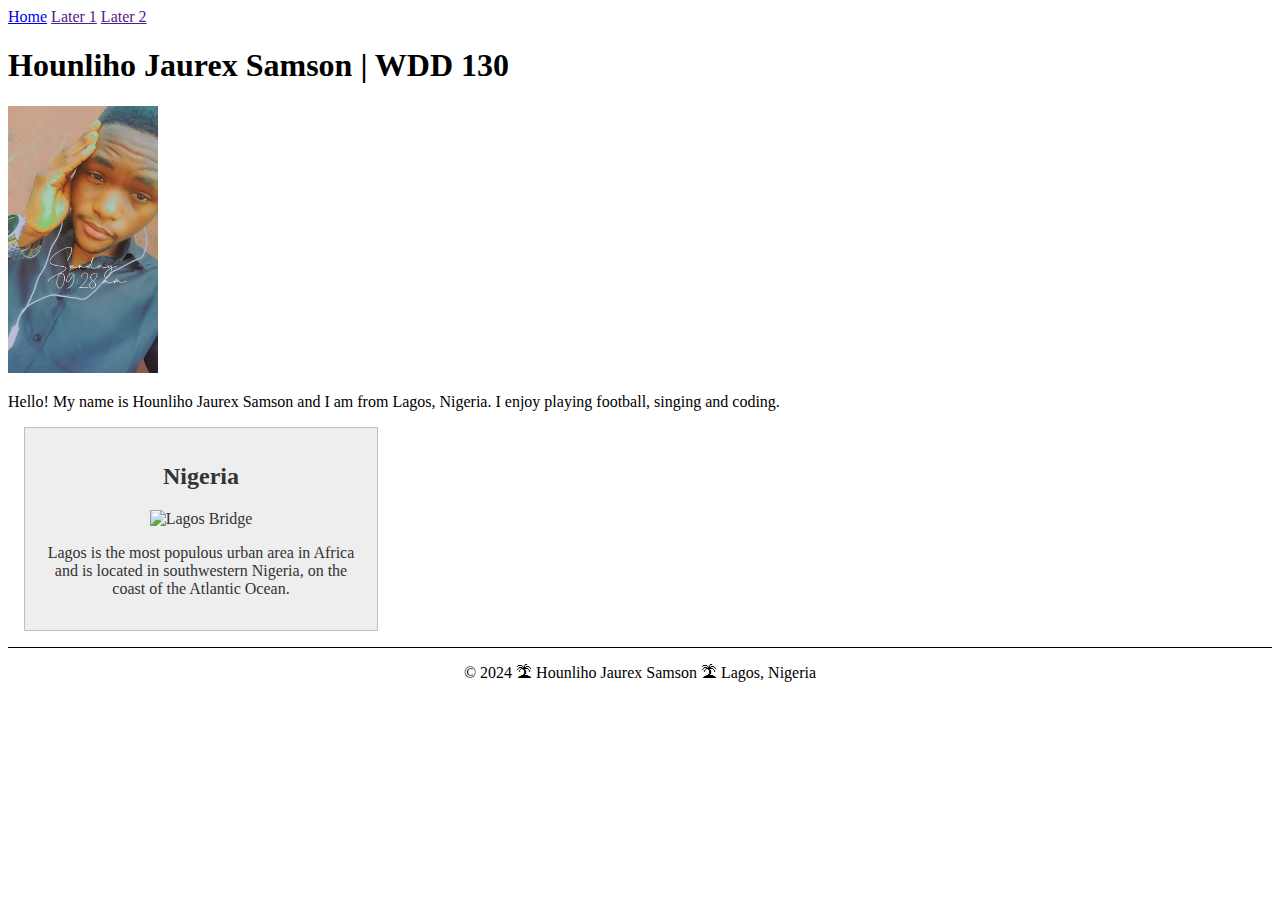
==== index.html @ caa9acb4 "New commit message" ====
<!DOCTYPE html>
<html lang="en">
<head>
    <meta charset="UTF-8">
    <meta name="viewport" content="width=device-width, initial-scale=1.0">
    <title>Hounliho Jaurex Samson | WDD 130</title>
    <meta name="description" content="">
    <meta name="author" content="Hounliho Jaurex Samson">
    <link rel="stylesheet" href="style.css">
</head>

<body>
    <header>
        <nav>
            <a href="#">Home</a>
            <a href="">Later 1</a>
            <a href="">Later 2</a>
        </nav>
    </header>

    <main>
        <h1>Hounliho Jaurex Samson | WDD 130</h1>

        <img src="images/profile.JPG" alt="Hounliho Jaurex Samson" width="200">

        <p>Hello! My name is Hounliho Jaurex Samson and I am from Lagos, Nigeria. I enjoy playing football, singing and coding.</p>
    </main>

    <aside>
        <h2>Nigeria</h2>
        <img src="https://th.bing.com/th/id/OIP.SR6xQk6PuL5eLygk3oudtwHaEK?rs=1&pid=ImgDetMain" alt="Lagos Bridge">
        <p>Lagos is the most populous urban area in Africa and is located in southwestern Nigeria, on the coast of the Atlantic Ocean.</p>
    </aside>

    <footer>
        <p>&copy; 2024 🏝 Hounliho Jaurex Samson 🏝 Lagos, Nigeria</p>
    </footer>
</body>
</html>
---- style.css ----
main {
    max-width: 840px;
}

aside {
    width: 20rem;
    margin: 1rem;
    border: 1px solid rgba(0, 0, 0, 0.2);
    padding: 1rem;
    background-color: #eee;
    color: #333;
    text-align: center;
}

aside img {
    width: 200px;
    height: auto;
}

main img {
    width: 150px;
    height: auto;
}

p {
    padding: 0;
}

footer {
    margin-top: 15px;
    border-top: 1px solid #000;
    text-align: center;
}
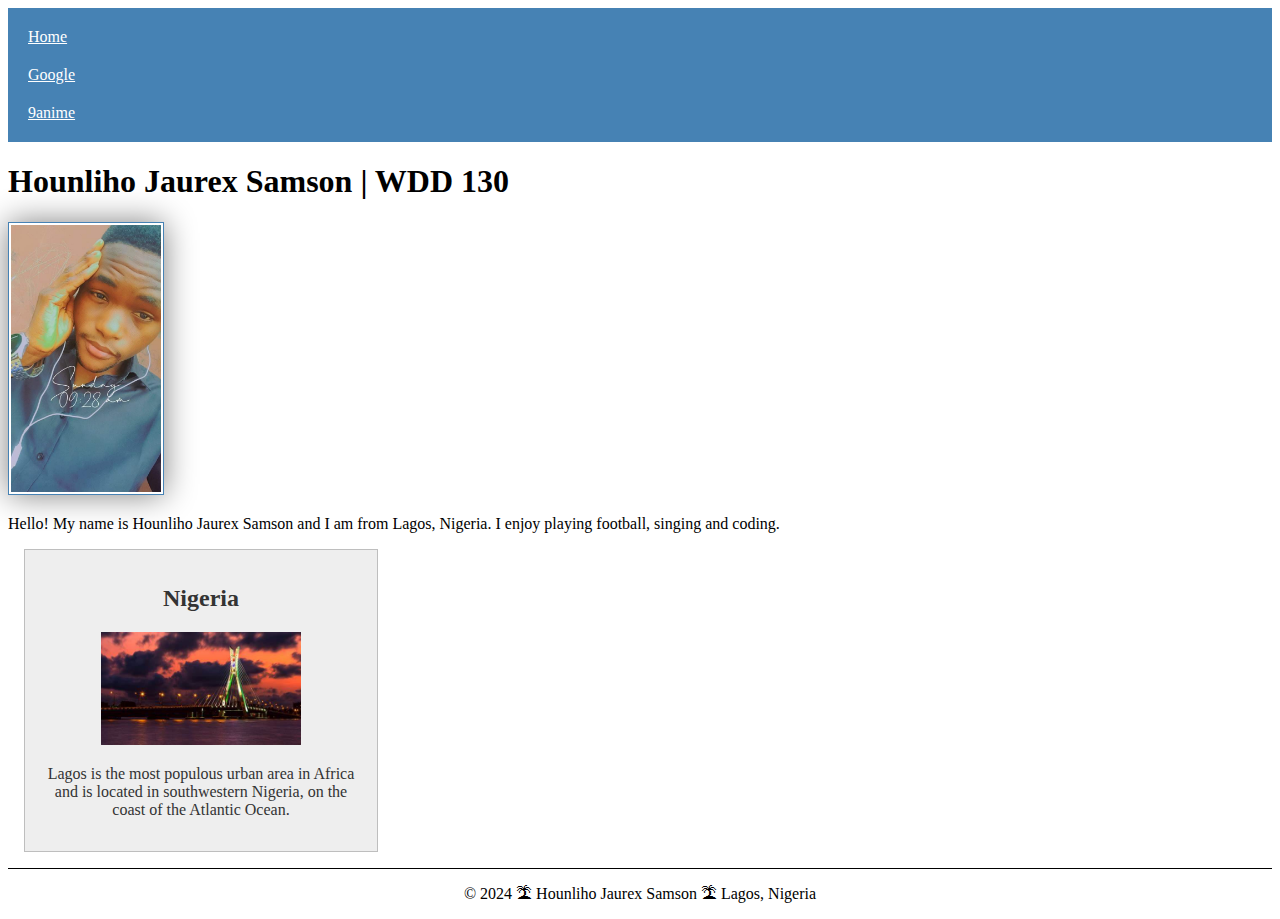
==== commit 379f8ca8: "further corrections" ====
--- a/index.html
+++ b/index.html
@@ -4,17 +4,17 @@
     <meta charset="UTF-8">
     <meta name="viewport" content="width=device-width, initial-scale=1.0">
     <title>Hounliho Jaurex Samson | WDD 130</title>
-    <meta name="description" content="">
+    <meta name="description" content="Futher work on enhancing my course Home Page">
     <meta name="author" content="Hounliho Jaurex Samson">
-    <link rel="stylesheet" href="style.css">
+    <link rel="stylesheet" href="styles/styles.css">
 </head>
 
 <body>
     <header>
         <nav>
             <a href="#">Home</a>
-            <a href="">Later 1</a>
-            <a href="">Later 2</a>
+            <a href="www.google.com">Google</a>
+            <a href="www.9anime.pe">9anime</a>
         </nav>
     </header>
 
@@ -28,7 +28,7 @@
 
     <aside>
         <h2>Nigeria</h2>
-        <img src="https://th.bing.com/th/id/OIP.SR6xQk6PuL5eLygk3oudtwHaEK?rs=1&pid=ImgDetMain" alt="Lagos Bridge">
+        <img src="images/lagos bridge.jpeg" alt="Lagos Bridge">
         <p>Lagos is the most populous urban area in Africa and is located in southwestern Nigeria, on the coast of the Atlantic Ocean.</p>
     </aside>
 
--- a/styles/styles.css
+++ b/styles/styles.css
@@ -0,0 +1,46 @@
+main {
+    max-width: 840px;
+}
+
+nav {
+    background-color: steelblue;
+    padding: 10px;
+}
+
+nav a {
+    color: white;
+    padding: 10px;
+    display: block;
+}
+aside {
+    width: 20rem;
+    margin: 1rem;
+    border: 1px solid rgba(0, 0, 0, 0.2);
+    padding: 1rem;
+    background-color: #eee;
+    color: #333;
+    text-align: center;
+}
+
+aside img {
+    width: 200px;
+    height: auto;
+}
+
+main img {
+    width: 150px;
+    height: auto;
+    border: 1px solid steelblue;
+    padding: 2px;
+    box-shadow: 0 0 30px gray;
+}
+
+p {
+    padding: 0;
+}
+
+footer {
+    margin-top: 15px;
+    border-top: 1px solid #000;
+    text-align: center;
+}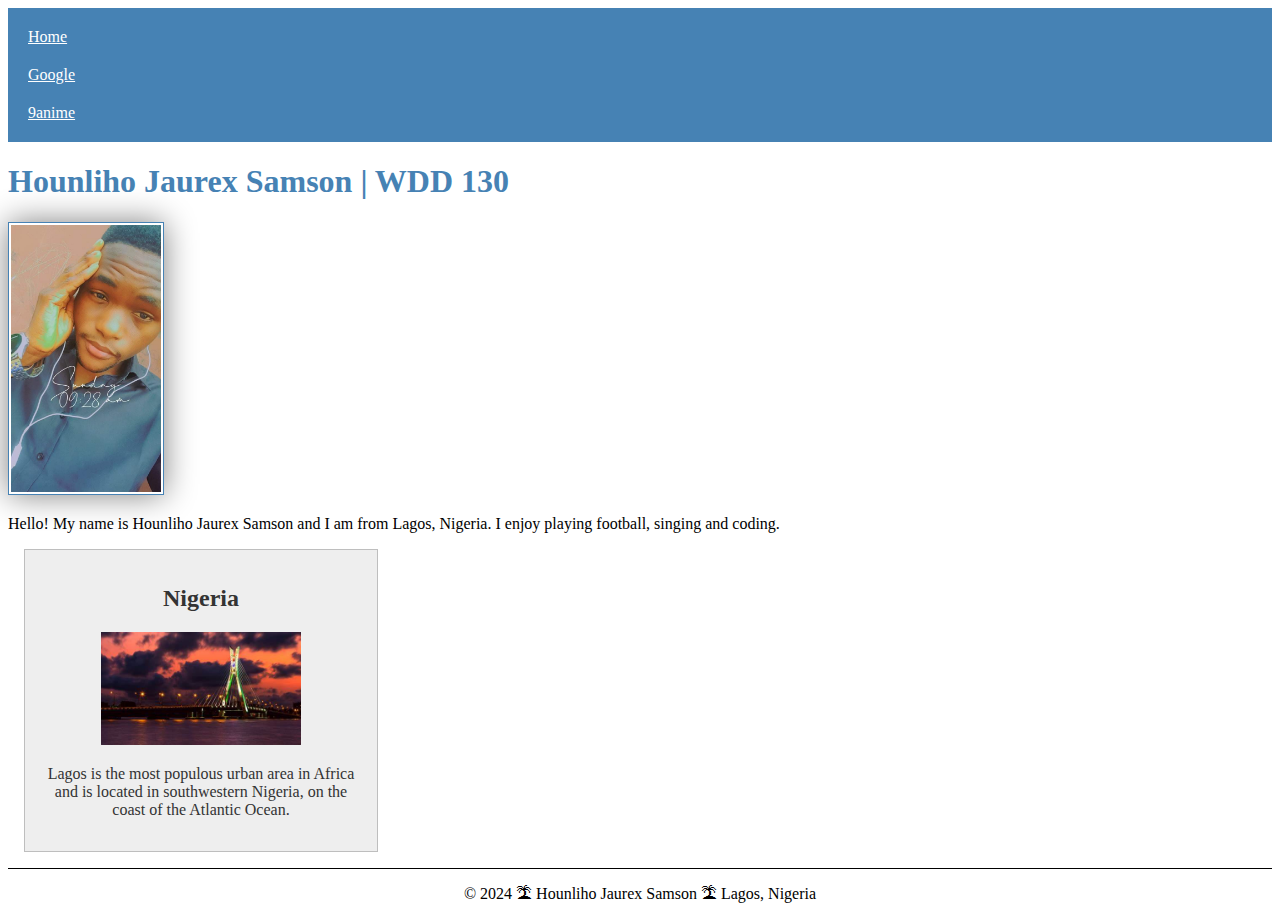
==== commit 320a7a20: "New modifications" ====
--- a/index.html
+++ b/index.html
@@ -1,11 +1,12 @@
 <!DOCTYPE html>
-<html lang="en">
+<html lang="en-US">
 <head>
     <meta charset="UTF-8">
     <meta name="viewport" content="width=device-width, initial-scale=1.0">
-    <title>Hounliho Jaurex Samson | WDD 130</title>
-    <meta name="description" content="Futher work on enhancing my course Home Page">
-    <meta name="author" content="Hounliho Jaurex Samson">
+    <title>Hounliho Samson | WDD 130</title>
+    <meta name="description" content="Futher work on enhancing my course Home Page. Stage two modification of the course Home Page">
+    <meta name="author" content="Hounliho Samson">
+
     <link rel="stylesheet" href="styles/styles.css">
 </head>
 
--- a/styles/styles.css
+++ b/styles/styles.css
@@ -12,6 +12,11 @@
     padding: 10px;
     display: block;
 }
+
+h1 {
+    color: steelblue;
+}
+
 aside {
     width: 20rem;
     margin: 1rem;
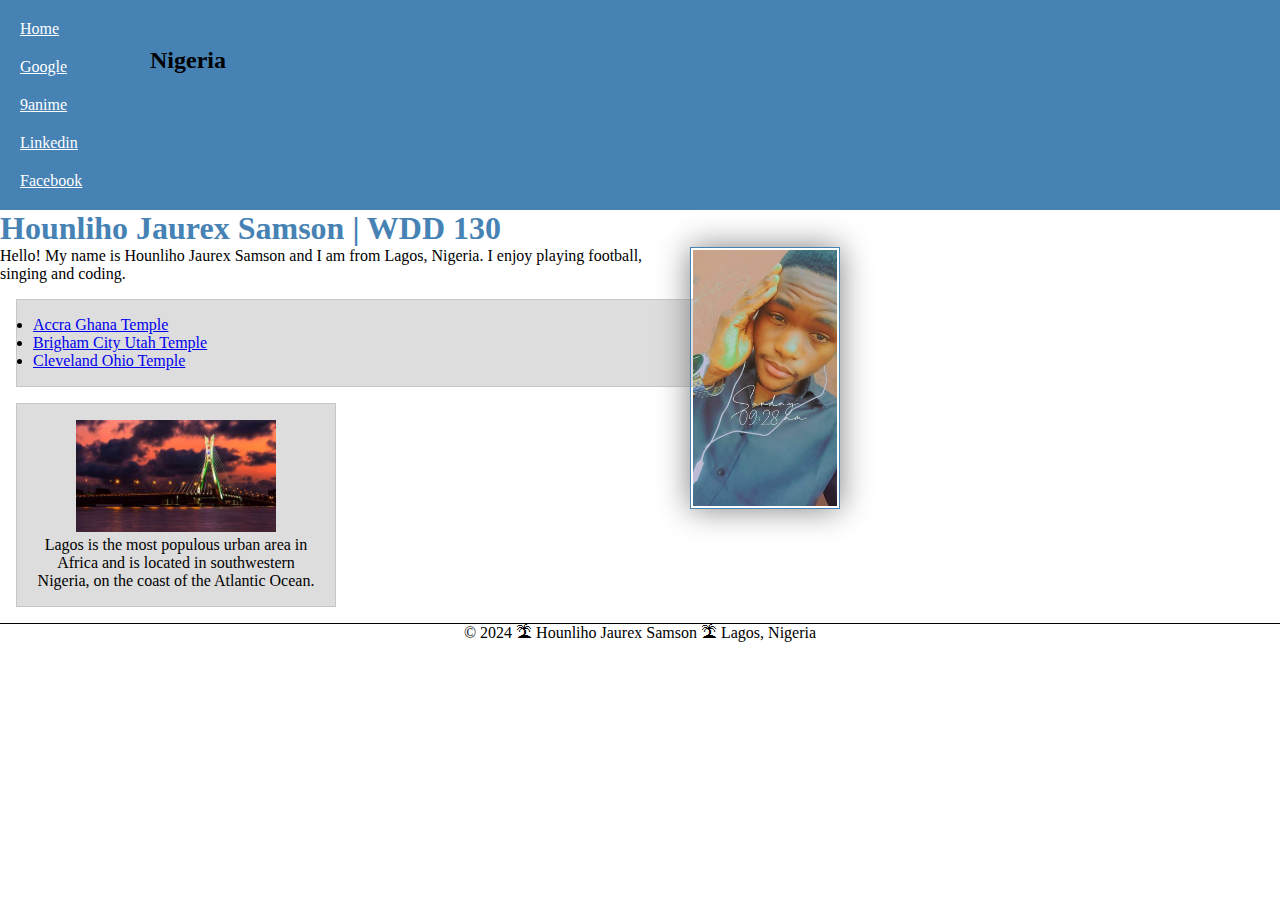
==== commit 7eb7a6eb: "home page enhancement" ====
--- a/index.html
+++ b/index.html
@@ -16,6 +16,9 @@
             <a href="#">Home</a>
             <a href="www.google.com">Google</a>
             <a href="www.9anime.pe">9anime</a>
+            <a href="https://www.linkedin.com/in/hounliho-jaurex-samson" target="_blank">Linkedin</a>
+            <a href="https://facebook.com" target="_blank">Facebook</a>
+            
         </nav>
     </header>
 
@@ -25,11 +28,20 @@
         <img src="images/profile.JPG" alt="Hounliho Jaurex Samson" width="200">
 
         <p>Hello! My name is Hounliho Jaurex Samson and I am from Lagos, Nigeria. I enjoy playing football, singing and coding.</p>
+
+        <ul class="box">
+            <li><a href="https://www.churchofjesuschrist.org/temples/details/accra-ghana-temple?lang=eng" target="_blank">Accra Ghana Temple</a></li>
+
+            <li><a href="https://www.churchofjesuschrist.org/temples/details/brigham-city-utah-temple?lang=eng" target="_blank">Brigham City Utah Temple</a></li>
+
+            <li><a href="https://www.churchofjesuschrist.org/temples/details/cleveland-ohio-temple?lang=eng" target="_blank">Cleveland Ohio Temple</a></li>
+
+        </ul>
     </main>
 
-    <aside>
+    <aside class="box">
         <h2>Nigeria</h2>
-        <img src="images/lagos bridge.jpeg" alt="Lagos Bridge">
+        <img src="images/lagos_bridge.jpeg" alt="Lagos Bridge">
         <p>Lagos is the most populous urban area in Africa and is located in southwestern Nigeria, on the coast of the Atlantic Ocean.</p>
     </aside>
 
@@ -37,4 +49,5 @@
         <p>&copy; 2024 🏝 Hounliho Jaurex Samson 🏝 Lagos, Nigeria</p>
     </footer>
 </body>
+<!-- Saturday 11th of May, 2024 -->
 </html>--- a/styles/styles.css
+++ b/styles/styles.css
@@ -1,3 +1,9 @@
+* {
+    margin: 0;
+    padding: 0;
+    box-sizing: border-box;
+}
+
 main {
     max-width: 840px;
 }
@@ -48,4 +54,29 @@
     margin-top: 15px;
     border-top: 1px solid #000;
     text-align: center;
+}
+
+/* Class Selectors */
+
+.box {
+    margin: 1rem;
+    border: 1px solid rgba(0, 0, 0, 0.1);
+    padding: 1rem;
+    background-color: #ddd;
+    color: #000;
+}
+
+aside {
+    width: 20em;
+    text-align: center;
+}
+
+aside h2 {
+    position: absolute;
+    top: 47px;
+    left: 150px;
+}
+
+main img {
+    float: right;
 }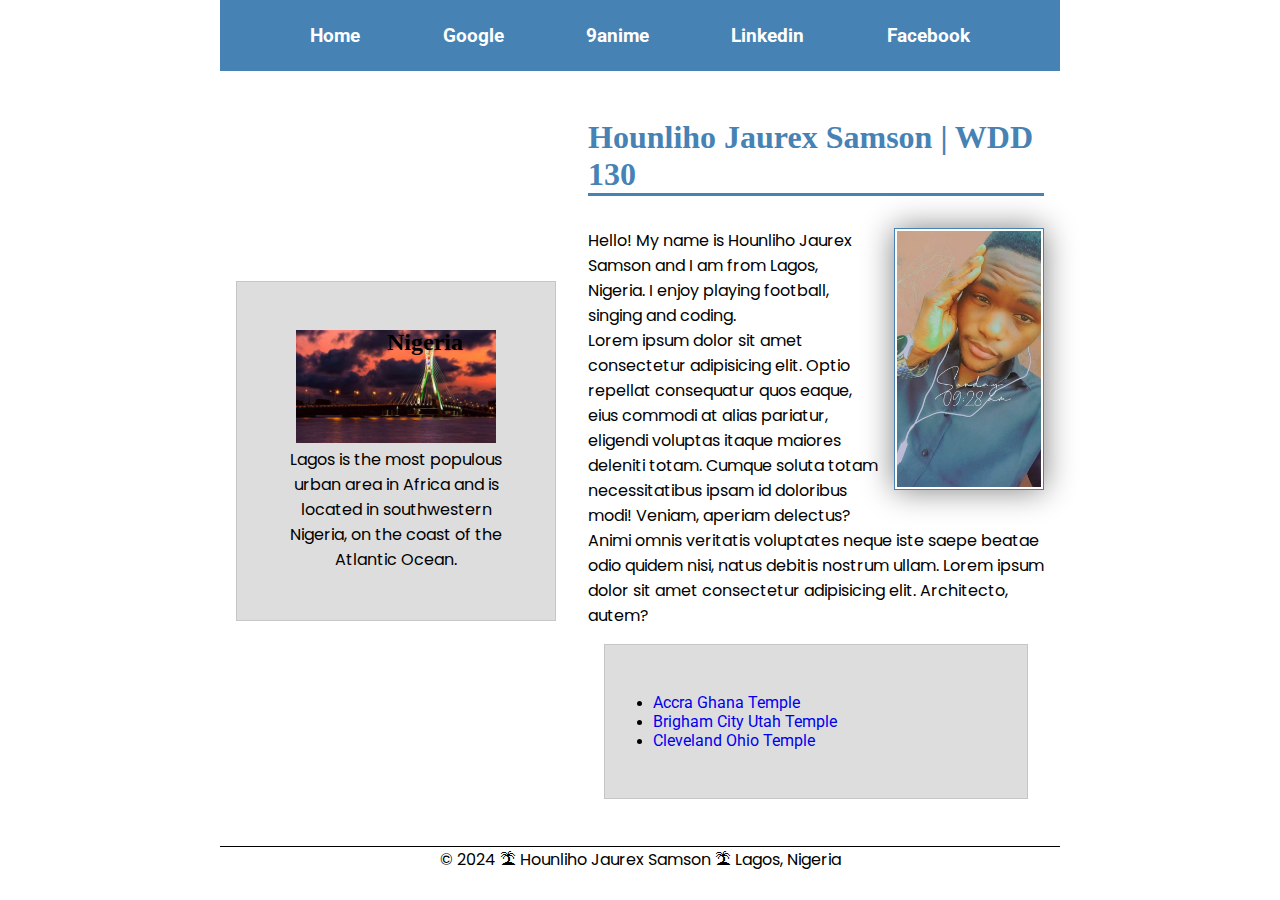
==== commit a9e0f909: "15-05-2024" ====
--- a/index.html
+++ b/index.html
@@ -22,28 +22,31 @@
         </nav>
     </header>
 
-    <main>
-        <h1>Hounliho Jaurex Samson | WDD 130</h1>
+    <div class="grid">
+        <main>
+            <h1> Hounliho Jaurex Samson | WDD 130 </h1>
 
-        <img src="images/profile.JPG" alt="Hounliho Jaurex Samson" width="200">
+            <img src="images/profile.JPG" alt="Hounliho Jaurex Samson" width="200">
 
-        <p>Hello! My name is Hounliho Jaurex Samson and I am from Lagos, Nigeria. I enjoy playing football, singing and coding.</p>
+            <p>Hello! My name is Hounliho Jaurex Samson and I am from Lagos, Nigeria. I enjoy playing football, singing and coding.</p>
+            <p>Lorem ipsum dolor sit amet consectetur adipisicing elit. Optio repellat consequatur quos eaque, eius commodi at alias pariatur, eligendi voluptas itaque maiores deleniti totam. Cumque soluta totam necessitatibus ipsam id doloribus modi! Veniam, aperiam delectus? Animi omnis veritatis voluptates neque iste saepe beatae odio quidem nisi, natus debitis nostrum ullam. Lorem ipsum dolor sit amet consectetur adipisicing elit. Architecto, autem?</p>
 
-        <ul class="box">
-            <li><a href="https://www.churchofjesuschrist.org/temples/details/accra-ghana-temple?lang=eng" target="_blank">Accra Ghana Temple</a></li>
+            <ul class="box">
+                <li><a href="https://www.churchofjesuschrist.org/temples/details/accra-ghana-temple?lang=eng" target="_blank">Accra Ghana Temple</a></li>
 
-            <li><a href="https://www.churchofjesuschrist.org/temples/details/brigham-city-utah-temple?lang=eng" target="_blank">Brigham City Utah Temple</a></li>
+                <li><a href="https://www.churchofjesuschrist.org/temples/details/brigham-city-utah-temple?lang=eng" target="_blank">Brigham City Utah Temple</a></li>
 
-            <li><a href="https://www.churchofjesuschrist.org/temples/details/cleveland-ohio-temple?lang=eng" target="_blank">Cleveland Ohio Temple</a></li>
+                <li><a href="https://www.churchofjesuschrist.org/temples/details/cleveland-ohio-temple?lang=eng" target="_blank">Cleveland Ohio Temple</a></li>
 
-        </ul>
-    </main>
+            </ul>
+        </main>
 
-    <aside class="box">
-        <h2>Nigeria</h2>
-        <img src="images/lagos_bridge.jpeg" alt="Lagos Bridge">
-        <p>Lagos is the most populous urban area in Africa and is located in southwestern Nigeria, on the coast of the Atlantic Ocean.</p>
-    </aside>
+        <aside class="box">
+            <h2>Nigeria</h2>
+            <img src="images/lagos_bridge.jpeg" alt="Lagos Bridge">
+            <p>Lagos is the most populous urban area in Africa and is located in southwestern Nigeria, on the coast of the Atlantic Ocean.</p>
+        </aside>
+    </div>
 
     <footer>
         <p>&copy; 2024 🏝 Hounliho Jaurex Samson 🏝 Lagos, Nigeria</p>
--- a/styles/styles.css
+++ b/styles/styles.css
@@ -1,36 +1,86 @@
+@import url('https://fonts.googleapis.com/css2?family=Josefin+Sans:ital,wght@0,100..700;1,100..700&family=Poppins:ital,wght@0,200;0,300;0,700;0,800;1,200;1,300;1,400;1,500;1,600;1,700;1,900&family=Roboto:ital,wght@0,100;0,300;0,400;0,500;0,700;0,900;1,100;1,300;1,400;1,500;1,700;1,900&display=swap');
+
+:root {
+    --primary-color: #5DFDCB ;
+    --secondary-color: #90D7FF ;
+    --accent1-color: #C9F9FF;
+    --accent2-color: #2e86ab;
+
+    --heading-font: 'Roboto' ;
+    --paragraph-font: 'Poppins';
+
+    --nav-background-color: #F5F749 ;
+    --nav-link-color: #559CAD;
+    --nav-hover-link-color: #01BAEF;
+    --nav-hover-background-color: #040F16;
+}
+
+
 * {
     margin: 0;
     padding: 0;
     box-sizing: border-box;
 }
 
+header, .grid, footer {
+    max-width: 840px;
+    margin: 0 auto;
+}
+
+.grid {
+    display: grid;
+    align-items: center;
+}
+
 main {
-    max-width: 840px;
+    grid-column: 2/3;
+    margin: 1rem;
+}
+
+aside {
+    width: 20rem;
+    position: relative;
+    grid-column: 1/2;
+    grid-row: 1/2;
 }
 
 nav {
     background-color: steelblue;
-    padding: 10px;
+    padding: 1rem;
+    display: flex;
+    justify-content: space-evenly;
+    align-items: center;
 }
 
 nav a {
+    text-decoration: none;
+    font-size: 1.2rem;
+    font-family: var(--heading-font);
     color: white;
-    padding: 10px;
+    padding: 0.5rem;
     display: block;
+    font-weight: 700;
 }
 
 h1 {
     color: steelblue;
+    margin: 2rem 0;
+    border-bottom: 3px solid;
 }
 
+/* main {
+    max-width: 648px;
+} */
+
 aside {
-    width: 20rem;
+    /* width: 20em; */
     margin: 1rem;
     border: 1px solid rgba(0, 0, 0, 0.2);
     padding: 1rem;
     background-color: #eee;
     color: #333;
     text-align: center;
+    position: relative;
 }
 
 aside img {
@@ -44,10 +94,13 @@
     border: 1px solid steelblue;
     padding: 2px;
     box-shadow: 0 0 30px gray;
+    float: right;
+    margin: 0 0 1rem 1rem;
 }
 
 p {
     padding: 0;
+    font-family: var(--paragraph-font);
 }
 
 footer {
@@ -61,22 +114,28 @@
 .box {
     margin: 1rem;
     border: 1px solid rgba(0, 0, 0, 0.1);
-    padding: 1rem;
+    padding: 3rem;
     background-color: #ddd;
     color: #000;
 }
 
-aside {
+.box a {
+    text-decoration: none;
+    font-family: var(--heading-font);
+}
+
+/* aside {
     width: 20em;
     text-align: center;
-}
+} */
 
 aside h2 {
     position: absolute;
+    text-align: center;
     top: 47px;
     left: 150px;
 }
 
-main img {
+/* main img {
     float: right;
-}+} */